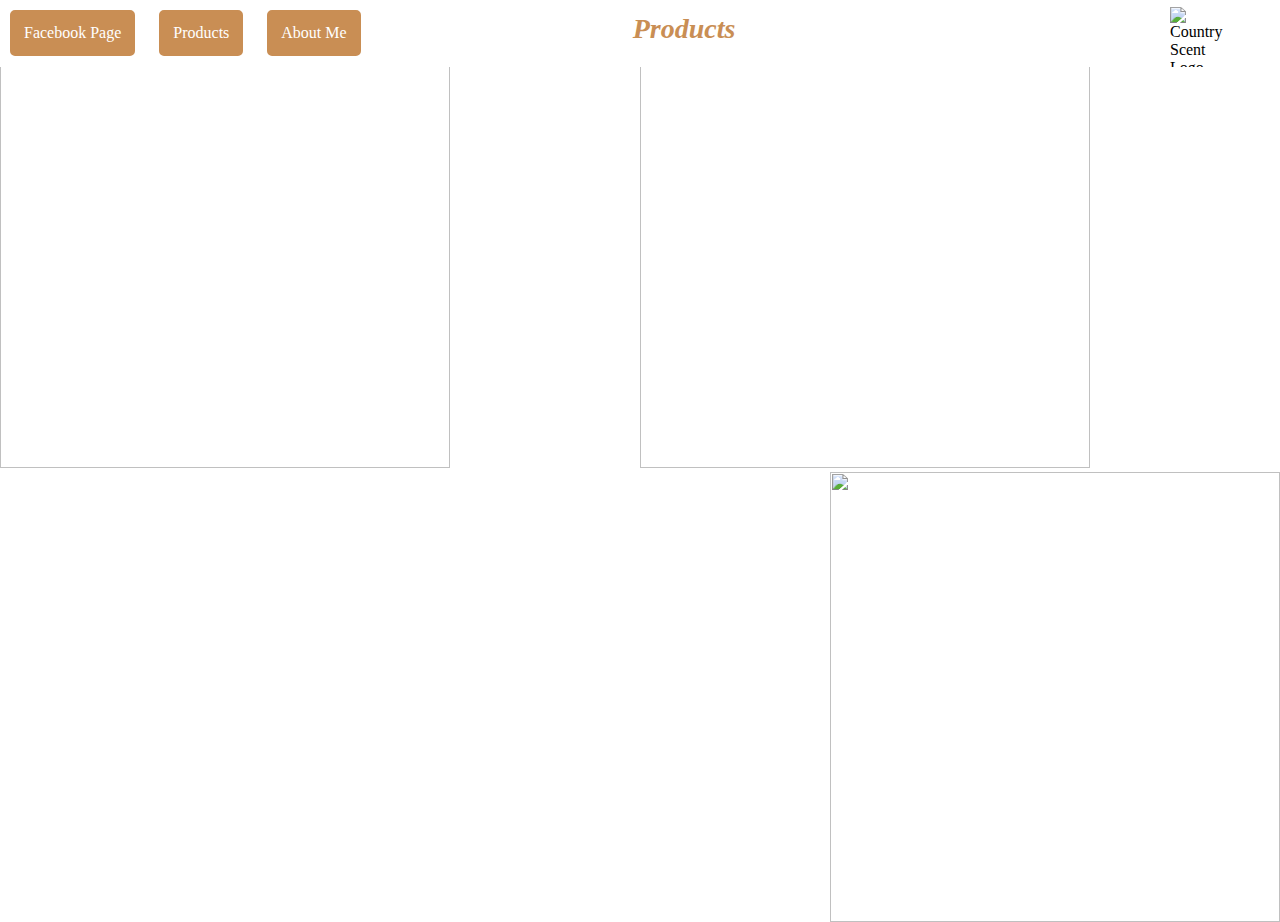
==== products.html @ 50c0c308 "Added Topbar to Products Page" ====
<!DOCTYPE html>
<html>
  <head>
    <title>Country Scents by Nicole - Products</title>
    <link href="style.css" type="text/css" rel="stylesheet">
  </head>
  <body link="#FFFFFF" vlink="#FFFFFF" alink="#FFFFFF">
    <div class="topbar">
      <div class="buttons">
        <a href="https://www.facebook.com/groups/165822677295359/" id="firstbutton">Facebook Page</a>
        <a href="./products.html">Products</a>
        <a href="./aboutme.html">About Me</a>
        <em>Products</em>
        <img src="https://s.smore.com/u/984a65ebb3fff82c8a863c9dec9ef468.png" alt="Country Scent Logo">
      </div>
    </div>
    <p align="center">Candles<p>
    <div id="candles">
      <a href="https://www.countryscentscandles.com/store/nicolehensley/p/1465:c:153/all-candles/beach-day/"><img src="https://www.countryscentscandles.com/image/cache/data/8oz/beachday8-450x450.jpg" align="left" style="width:450px;height:450px;;"></a>
      <a href="https://www.countryscentscandles.com/store/nicolehensley/p/1097:c:153/all-candles/beach-day/"><center><img src="https://www.countryscentscandles.com/image/cache/data/16oz/beachday16-450x450.jpg" style="width:450px;height:450px;;"></a>
      <a href="https://www.countryscentscandles.com/store/nicolehensley/p/1091:c:153/all-candles/black-cherry-ice/"><img src="https://www.countryscentscandles.com/image/cache/data/16oz/blackcherryice16-450x450.jpg" align="right" style="width:450px;height:450px;"></a>
    </div>
  </body>
</html>
---- style.css ----
/* latin */
@font-face {
  font-family: 'Shadows Into Light';
  font-style: normal;
  font-weight: 400;
  src: local('Shadows Into Light'), local('ShadowsIntoLight'), url(https://fonts.gstatic.com/s/shadowsintolight/v6/clhLqOv7MXn459PTh0gXYFK2TSYBz0eNcHnp4YqE4Ts.woff2) format('woff2');
  unicode-range: U+0000-00FF, U+0131, U+0152-0153, U+02C6, U+02DA, U+02DC, U+2000-206F, U+2074, U+20AC, U+2212, U+2215;
}

* {
  box-sizing: border-box; /* height and width commands include border and padding elements, but not margin */
  margin: 0; /* space between elements and the edge of the page */
  padding: 0; /* space between an element and its border */
}

html {
	background-color: white; /* background color for all html elements unless overridden */
	/* font-family: "Shadows Into Light", cursive; /* font for all html elements unless overridden */
	font-family: Papyrus,cursive; /* font for all html elements unless overridden */
}

.topbar {
	position: fixed;
	z-index: 100;
}

div.topbar {
	background: white; /* set the topbar so it shows a white background behind the buttons */
	width: 100%; /* make the white background go all the way across the screen */
}

.topbar img {
	width:60px;
	height:60px;
	margin-top: 7px;
	margin-right: 50px;
	float: right;
}

.topbar em { 
	padding: 8px; /* space between element and its border */ 
	color: rgb(201,142,84); /* text color */ 
	background: white; /* color of background of "button", make white so its not visible */ 
	border: 0 none white; /* remove background brown color */
	font-size: 28px; /* font size */ 
	font-weight: 900; /* make boldness as bold as possible */ 
	margin-left: 250px;
	margin-top: 7px;
}

.buttons a {
  background: rgb(201,142,84); /* button fill color */
  border: 3px solid rgb(201,142,84); /* button border */
  border-radius: 5px; /* curvature of the button corners */
  color: white; /* text color */
  display: inline-block; 
  margin: 10px; /* space between edge of webpage and button */
  margin-top: 10px; /* margin above the boxes */
  padding: 11px; /* space between words and edge of button */
  text-decoration:none; /* removes underlink from links */
}

.buttons a:hover {
  background: white; /* background color */
  border: 3px solid rgb(201,142,84); /* button border */
  color: rgb(201,142,84); /* text color */
  font-weight: bolder; /* makes the font bold for visability */
}

.box1 {
	background-image: url("http://cdn.wallpapersafari.com/12/18/n6ZRE0.jpg"); /* link to image displayed in background */
	color: white; /* text color */
	height: 500px; /* height of element */
	position: relative; /* allow me to move box where i want it */
	top: 75px; /* move it to where there are 75 pixels from it to the top of the page */
}

.box1 p {
	font-size: 24px; /* Font size for p text within box1 */
}

/* For iPhone 6 (375 wide browswer) */
@media only screen 
  and (min-device-width: 375px) 
  and (max-device-width: 667px) 
  and (-webkit-min-device-pixel-ratio: 2) { 
	* {
		box-sizing: border-box; /* height and width commands include border and padding elements, but not margin */
		margin: 0; /* space between elements and the edge of the page */
		padding: 0; /* space between an element and its border */
	}

	html {
		background-color: white; /* background color for all html elements unless overridden */
		/* font-family: "Shadows Into Light", cursive; /* font for all html elements unless overridden */
		font-family: Papyrus,cursive; /* font for all html elements unless overridden */
	}

	.topbar {
		position: fixed;
		z-index: 100;
	}

	div.topbar {
		background: white; /* set the topbar so it shows a white background behind the buttons */
		width: 100%; /* make the white background go all the way across the screen */
		height: 160px;
	}

	.topbar img {
		display: none; /* do not display the image when page is smaller */
	}

	.topbar em { 
		padding: 8px; /* space between element and its border */ 
		color: rgb(201,142,84); /* text color */ 
		background: white; /* color of background of "button", make white so its not visible */ 
		border: 0 none white; /* remove background brown color */
		font-size: 36px; /* font size */ 
		font-weight: 900; /* make boldness as bold as possible */
		text-align: center;
	}
	
	#firstbutton {
		margin-left: 190px;
	}
	
	.buttons a {
		background: rgb(201,142,84); /* button fill color */
		border: 3px solid rgb(201,142,84); /* button border */
		border-radius: 5px; /* curvature of the button corners */
		color: white; /* text color */
		display: inline-block; 
		margin: 10px; /* space between edge of webpage and button */
		margin-top: 10px; /* margin above the boxes */
		padding: 11px; /* space between words and edge of button */
		text-decoration:none; /* removes underlink from links */
		font-size: 30px;
	}

	.buttons a:hover {
	  background: white; /* background color */
	  border: 3px solid rgb(201,142,84); /* button border */
	  color: rgb(201,142,84); /* text color */
	  font-weight: bolder; /* makes the font bold for visability */
	  font-size: 30px;
	}

	.box1 {
		background-image: url("http://cdn.wallpapersafari.com/12/18/n6ZRE0.jpg"); /* link to image displayed in background */
		color: white; /* text color */
		height: 500px; /* height of element */
		position: relative; /* allow me to move box where i want it */
		top: 75px; /* move it to where there are 75 pixels from it to the top of the page */
	}

	.box1 p {
		font-size: 24px; /* Font size for p text within box1 */
	}
}
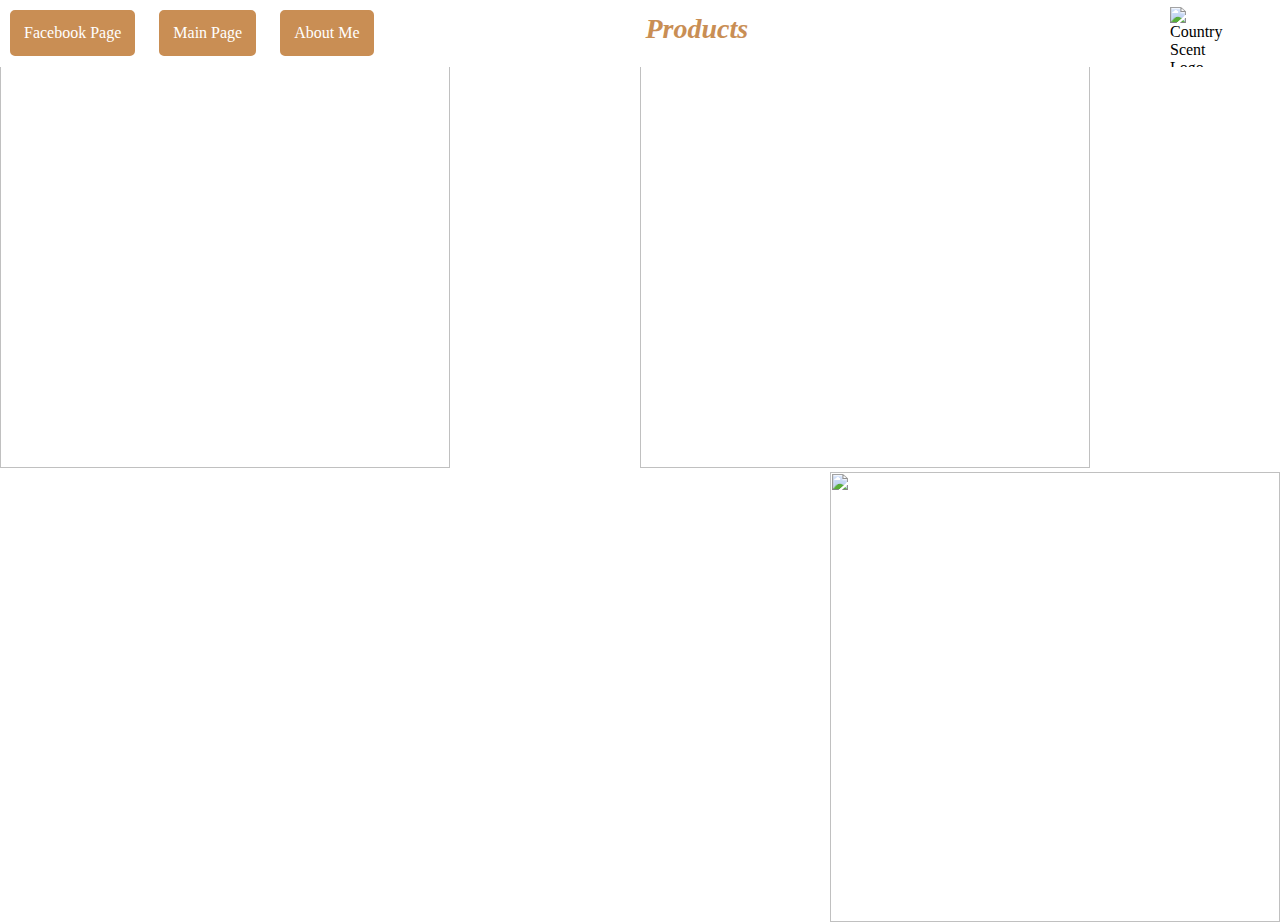
==== commit 12758ca6: "Fixed Link" ====
--- a/products.html
+++ b/products.html
@@ -8,17 +8,25 @@
     <div class="topbar">
       <div class="buttons">
         <a href="https://www.facebook.com/groups/165822677295359/" id="firstbutton">Facebook Page</a>
-        <a href="./products.html">Products</a>
+        <a href="./index.html">Main Page</a>
         <a href="./aboutme.html">About Me</a>
         <em>Products</em>
         <img src="https://s.smore.com/u/984a65ebb3fff82c8a863c9dec9ef468.png" alt="Country Scent Logo">
       </div>
     </div>
     <p align="center">Candles<p>
-    <div id="candles">
+    <div class="textbox">
       <a href="https://www.countryscentscandles.com/store/nicolehensley/p/1465:c:153/all-candles/beach-day/"><img src="https://www.countryscentscandles.com/image/cache/data/8oz/beachday8-450x450.jpg" align="left" style="width:450px;height:450px;;"></a>
       <a href="https://www.countryscentscandles.com/store/nicolehensley/p/1097:c:153/all-candles/beach-day/"><center><img src="https://www.countryscentscandles.com/image/cache/data/16oz/beachday16-450x450.jpg" style="width:450px;height:450px;;"></a>
       <a href="https://www.countryscentscandles.com/store/nicolehensley/p/1091:c:153/all-candles/black-cherry-ice/"><img src="https://www.countryscentscandles.com/image/cache/data/16oz/blackcherryice16-450x450.jpg" align="right" style="width:450px;height:450px;"></a>
     </div>
+    <div class="textbox">
+    </div>
+    <div class="textbox">
+    </div>
+    <div class="textbox">
+    </div>
+    <div class="textbox">
+    </div>    
   </body>
 </html>